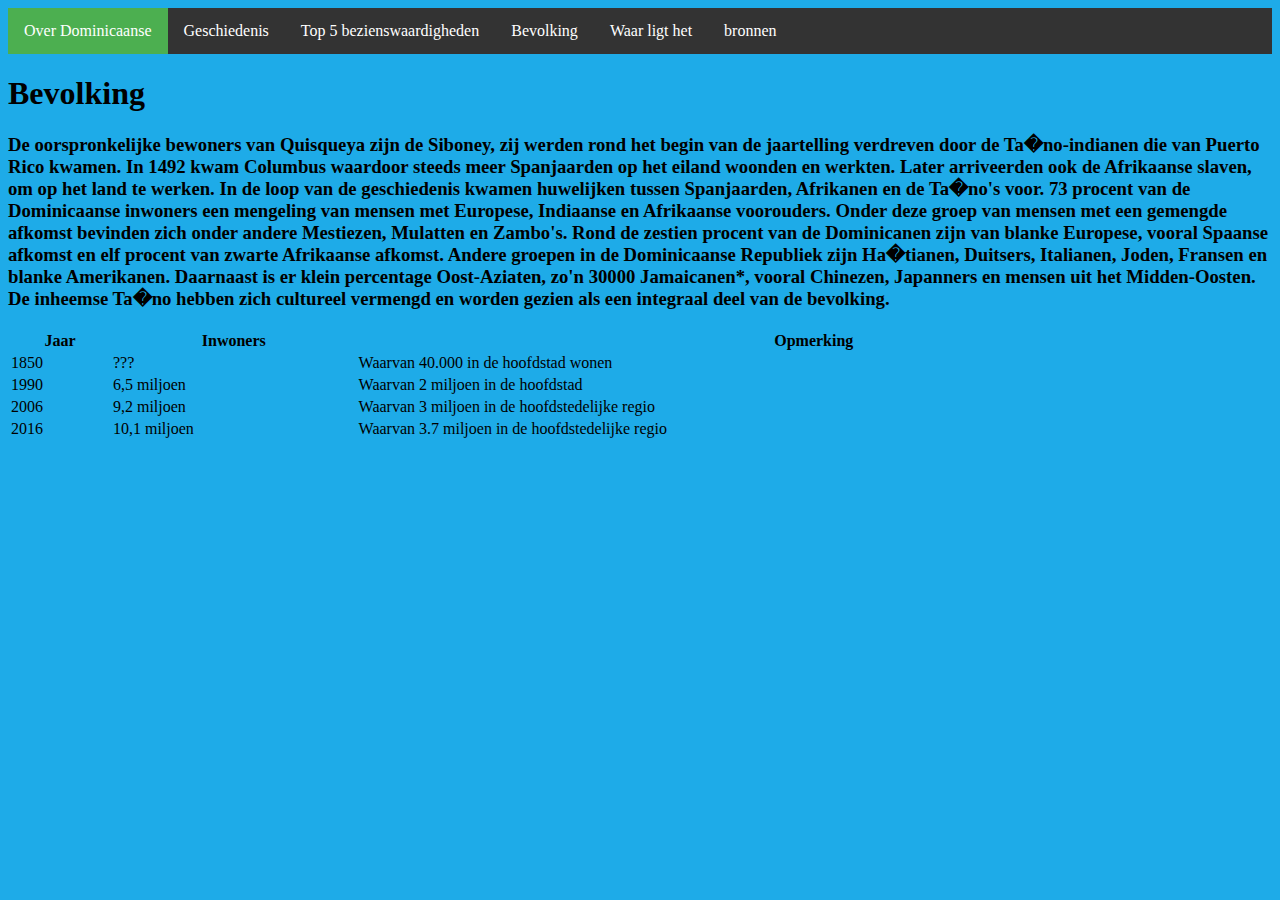
==== bevolking.html @ 7ca97775 "Add files via upload" ====
<!doctype html>
<html>
<head>
<link rel="stylesheet" type="text/css" href="style.css">
</head>
<body>
<ul>
  <li><a class="active" href="voorkantwebpagina.html">Over Dominicaanse </a></li>
  <li><a href="Geschiedeniswebsite.html">Geschiedenis</a></li>
  <li><a href="top_5_bezienswaardigheden.html">Top 5 bezienswaardigheden</a></li>
  <li><a href="Bevolking.html">Bevolking</a></li>
  <li><a href="Waar_ligt_het.html">Waar ligt het</a></li>
  <li><a href="#bronnen">bronnen</a></li>
</ul>

<h1> Bevolking</h1>
</head>
<body>
<p><h3>De oorspronkelijke bewoners van Quisqueya zijn de Siboney, zij werden rond het begin van de jaartelling verdreven door de Ta�no-indianen die van Puerto Rico kwamen. In 1492 kwam Columbus waardoor steeds meer Spanjaarden op het eiland woonden en werkten. Later arriveerden ook de Afrikaanse slaven, om op het land te werken. In de loop van de geschiedenis kwamen huwelijken tussen Spanjaarden, Afrikanen en de Ta�no's voor.

 73 procent van de Dominicaanse inwoners een mengeling van mensen met Europese, Indiaanse en Afrikaanse voorouders. Onder deze groep van mensen met een gemengde afkomst bevinden zich onder andere Mestiezen, Mulatten en Zambo's. Rond de zestien procent van de Dominicanen zijn van blanke Europese, vooral Spaanse afkomst en elf procent van zwarte Afrikaanse afkomst. Andere groepen in de Dominicaanse Republiek zijn Ha�tianen, Duitsers, Italianen, Joden, Fransen en blanke Amerikanen. Daarnaast is er klein percentage Oost-Aziaten, zo'n 30000 Jamaicanen*, vooral Chinezen, Japanners en mensen uit het Midden-Oosten. De inheemse Ta�no hebben zich cultureel vermengd en worden gezien als een integraal deel van de bevolking.</p></h3>

 <table style="width:100%">
  <tr>
    <th>Jaar</th>
    <th>Inwoners</th> 
    <th>Opmerking</th>
  </tr>
  <tr>
    <td>1850</td>
    <td>???</td>
    <td>Waarvan 40.000 in de hoofdstad wonen</td>
  </tr>
  <tr>
    <td>1990</td>
    <td>6,5 miljoen</td>
    <td>Waarvan 2 miljoen in de hoofdstad</td>
  </tr>
  <tr>
    <td>2006</td>
    <td>9,2 miljoen</td>
    <td>Waarvan 3 miljoen in de hoofdstedelijke regio</td>
  </tr>
  <tr>
  <td>2016</td>
  <td>10,1 miljoen</td>
  <td>Waarvan 3.7 miljoen in de hoofdstedelijke regio</td>
  </tr>
</table>
</body>
</html>
---- style.css ----
ul {

    list-style-type: none;
    margin: 0;
    padding: 0;
    overflow: hidden;
    background-color: #333;
	

}

li {
    float: left;
	
}

li a {
    display: block;
    color: white;
    text-align: center;
    padding: 14px 16px;
    text-decoration: none;
}

a:hover:not(.active) {
    background-color: #111;
}

.active {
background-color:#4CAF50;

}
H3{
front-size: 40px;
}
body{ 
background:#1EABE8;
 }
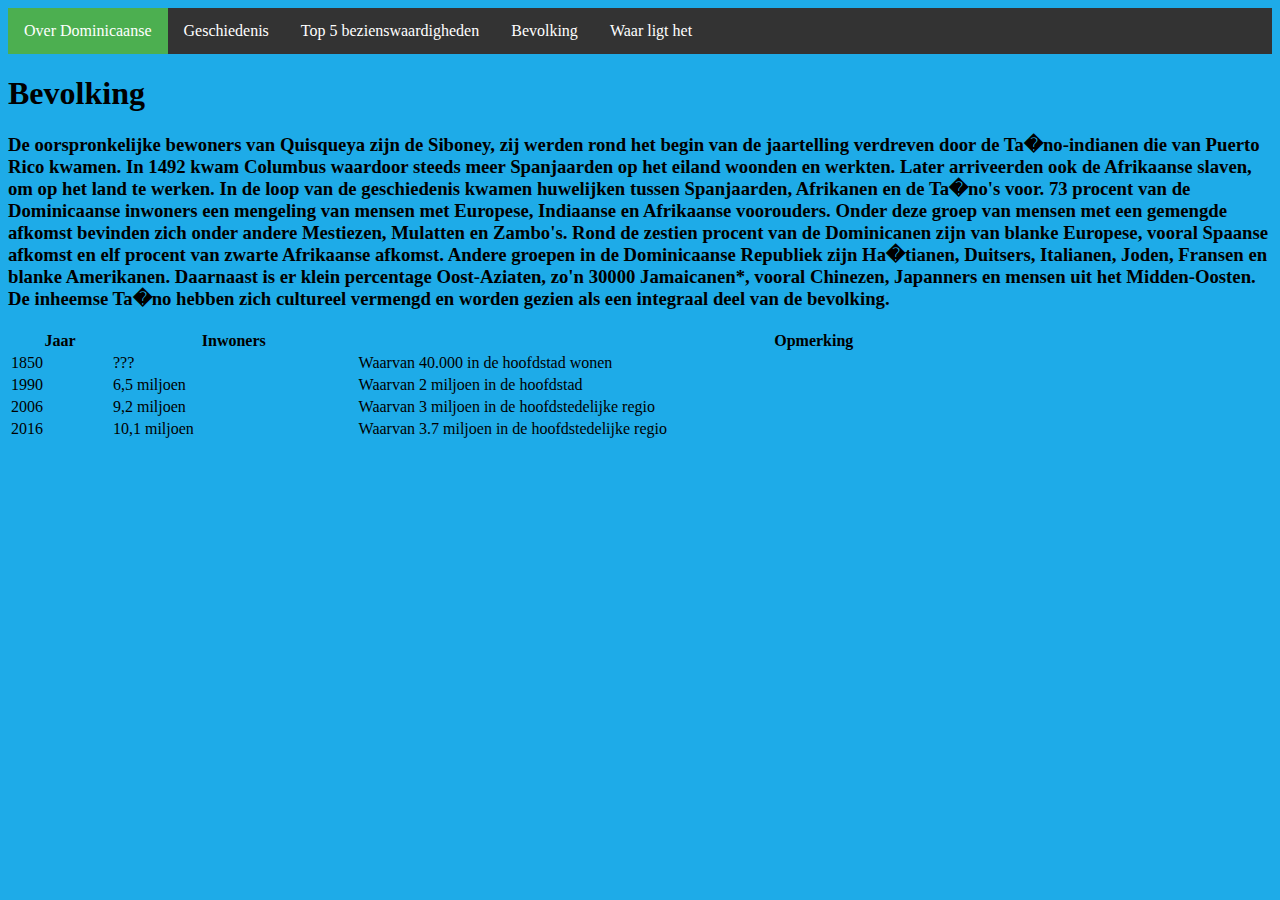
==== commit d412bd4c: "Add files via upload" ====
--- a/bevolking.html
+++ b/bevolking.html
@@ -5,12 +5,11 @@
 </head>
 <body>
 <ul>
-  <li><a class="active" href="voorkantwebpagina.html">Over Dominicaanse </a></li>
+  <li><a class="active" href="index.html">Over Dominicaanse </a></li>
   <li><a href="Geschiedeniswebsite.html">Geschiedenis</a></li>
   <li><a href="top_5_bezienswaardigheden.html">Top 5 bezienswaardigheden</a></li>
   <li><a href="Bevolking.html">Bevolking</a></li>
   <li><a href="Waar_ligt_het.html">Waar ligt het</a></li>
-  <li><a href="#bronnen">bronnen</a></li>
 </ul>
 
 <h1> Bevolking</h1>
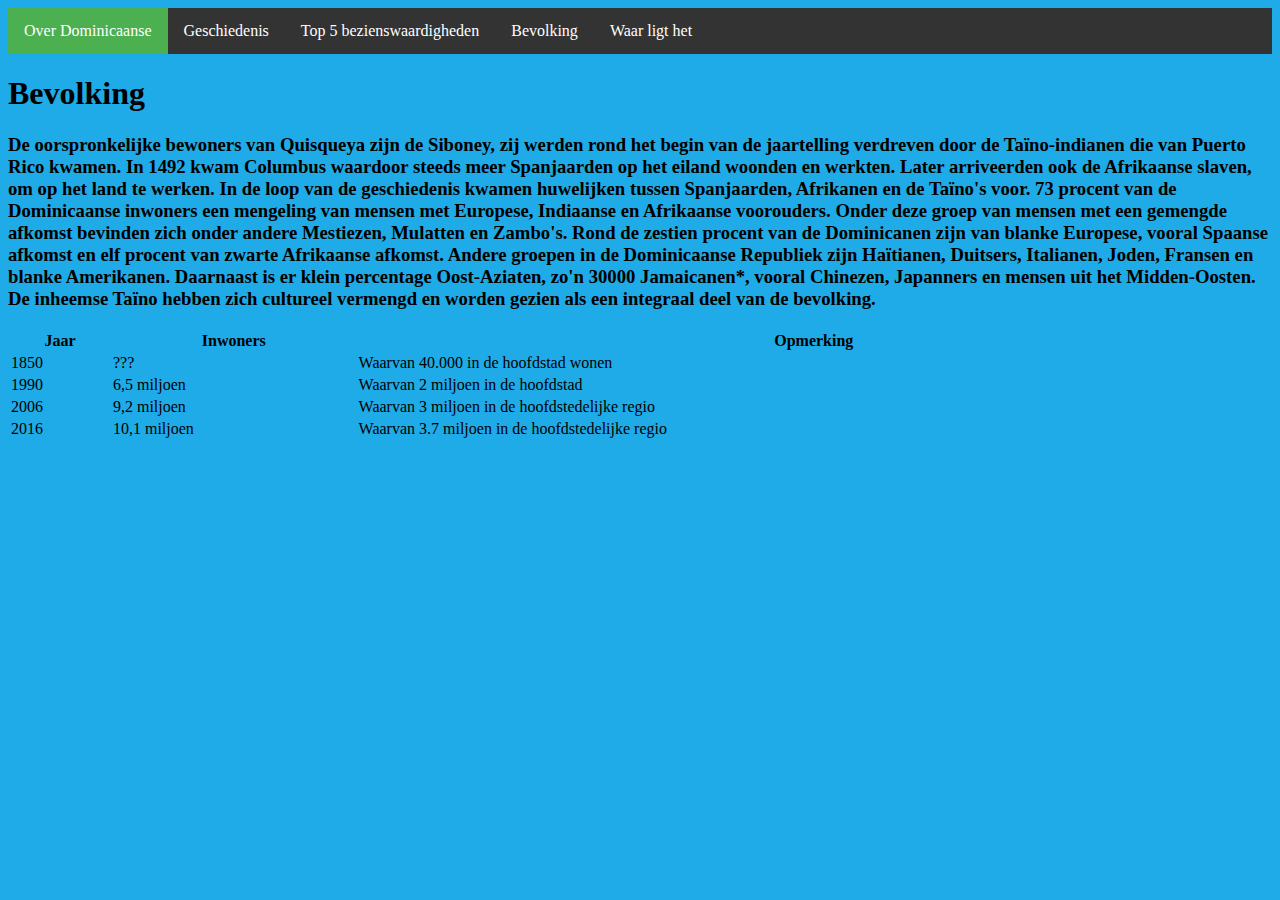
==== commit 4bb5fc2b: "Add files via upload" ====
--- a/bevolking.html
+++ b/bevolking.html
@@ -15,9 +15,9 @@
 <h1> Bevolking</h1>
 </head>
 <body>
-<p><h3>De oorspronkelijke bewoners van Quisqueya zijn de Siboney, zij werden rond het begin van de jaartelling verdreven door de Ta�no-indianen die van Puerto Rico kwamen. In 1492 kwam Columbus waardoor steeds meer Spanjaarden op het eiland woonden en werkten. Later arriveerden ook de Afrikaanse slaven, om op het land te werken. In de loop van de geschiedenis kwamen huwelijken tussen Spanjaarden, Afrikanen en de Ta�no's voor.
+<p><h3>De oorspronkelijke bewoners van Quisqueya zijn de Siboney, zij werden rond het begin van de jaartelling verdreven door de Ta&#239;no-indianen die van Puerto Rico kwamen. In 1492 kwam Columbus waardoor steeds meer Spanjaarden op het eiland woonden en werkten. Later arriveerden ook de Afrikaanse slaven, om op het land te werken. In de loop van de geschiedenis kwamen huwelijken tussen Spanjaarden, Afrikanen en de Ta&#239;no's voor.
 
- 73 procent van de Dominicaanse inwoners een mengeling van mensen met Europese, Indiaanse en Afrikaanse voorouders. Onder deze groep van mensen met een gemengde afkomst bevinden zich onder andere Mestiezen, Mulatten en Zambo's. Rond de zestien procent van de Dominicanen zijn van blanke Europese, vooral Spaanse afkomst en elf procent van zwarte Afrikaanse afkomst. Andere groepen in de Dominicaanse Republiek zijn Ha�tianen, Duitsers, Italianen, Joden, Fransen en blanke Amerikanen. Daarnaast is er klein percentage Oost-Aziaten, zo'n 30000 Jamaicanen*, vooral Chinezen, Japanners en mensen uit het Midden-Oosten. De inheemse Ta�no hebben zich cultureel vermengd en worden gezien als een integraal deel van de bevolking.</p></h3>
+ 73 procent van de Dominicaanse inwoners een mengeling van mensen met Europese, Indiaanse en Afrikaanse voorouders. Onder deze groep van mensen met een gemengde afkomst bevinden zich onder andere Mestiezen, Mulatten en Zambo's. Rond de zestien procent van de Dominicanen zijn van blanke Europese, vooral Spaanse afkomst en elf procent van zwarte Afrikaanse afkomst. Andere groepen in de Dominicaanse Republiek zijn Ha&#239;tianen, Duitsers, Italianen, Joden, Fransen en blanke Amerikanen. Daarnaast is er klein percentage Oost-Aziaten, zo'n 30000 Jamaicanen*, vooral Chinezen, Japanners en mensen uit het Midden-Oosten. De inheemse Ta&#239;no hebben zich cultureel vermengd en worden gezien als een integraal deel van de bevolking.</p></h3>
 
  <table style="width:100%">
   <tr>
